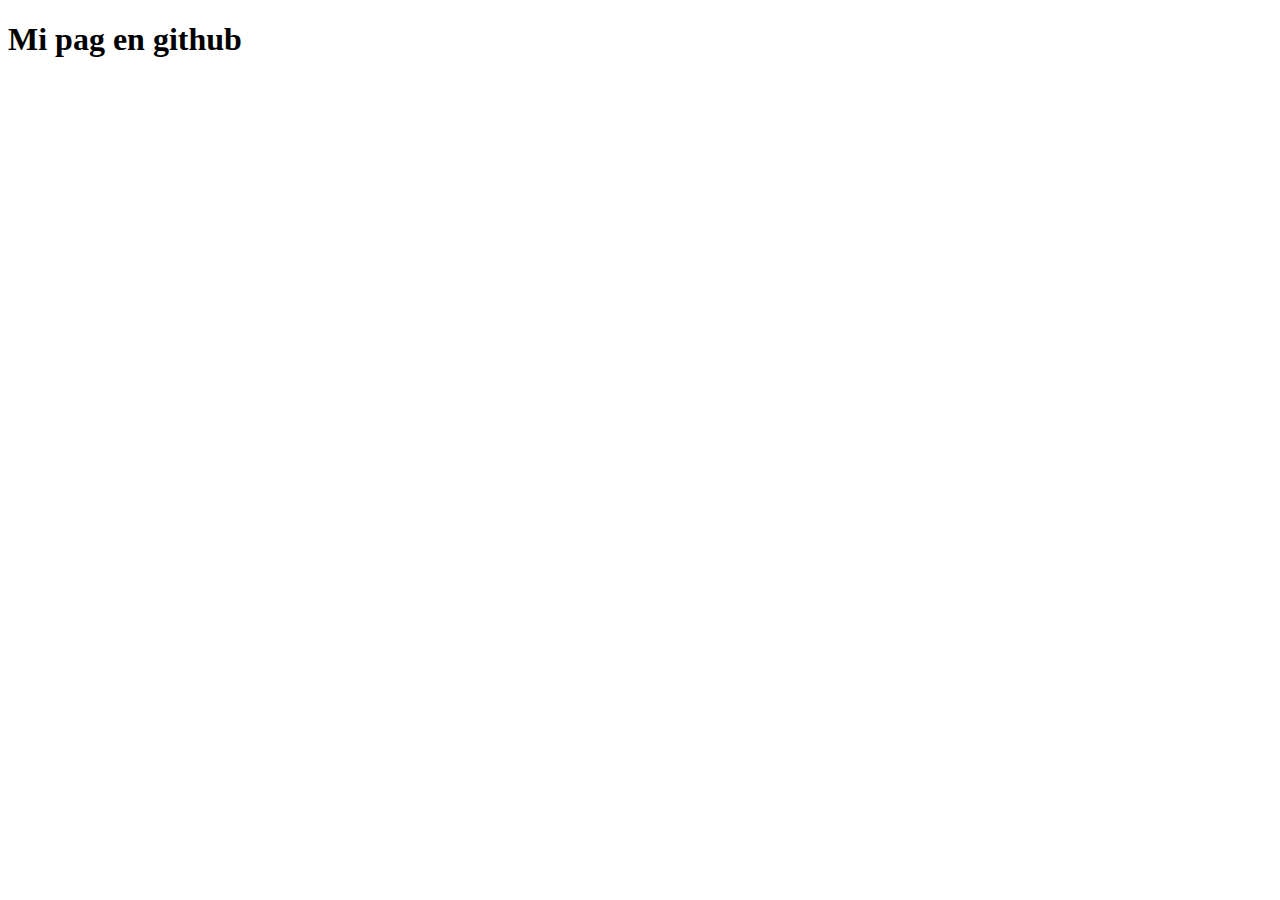
==== index.html @ 8fe63f7b "hola mundo" ====
<!DOCTYPE html>
<html lang="es">
<head>
    <meta charset="UTF-8">
    <meta name="viewport" content="width=device-width, initial-scale=1.0">
    <title>Document</title>
</head>
<body>
    <h1>Mi pag en github</h1>
</body>
</html>
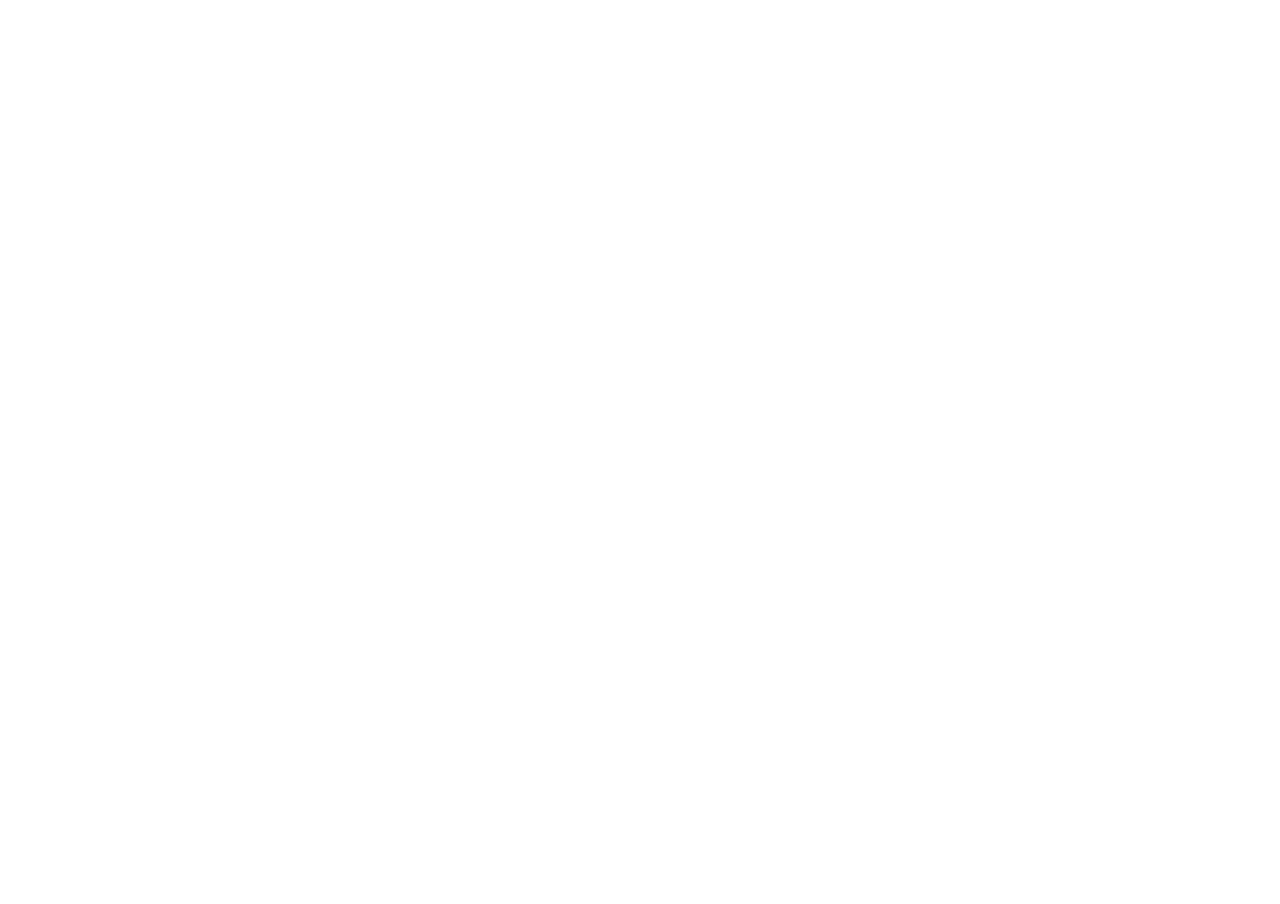
==== commit e811e8fe: "test" ====
--- a/index.html
+++ b/index.html
@@ -3,9 +3,10 @@
 <head>
     <meta charset="UTF-8">
     <meta name="viewport" content="width=device-width, initial-scale=1.0">
+    <link rel="stylesheet" href="css/styles.css">
     <title>Document</title>
 </head>
 <body>
-    <h1>Mi pag en github</h1>
+    <iframe src="https://jizratest.eu5.org/jizra-2020/" frameborder="0"></iframe>
 </body>
 </html>--- a/css/styles.css
+++ b/css/styles.css
@@ -0,0 +1,14 @@
+*{
+    margin: 0;
+    padding: 0;
+    box-sizing: border-box;
+}
+body{
+    width: 100vw;
+    height: 100vh;
+    overflow: hidden;
+}
+iframe{
+    width: 100vw;
+    height: 100vh;
+}